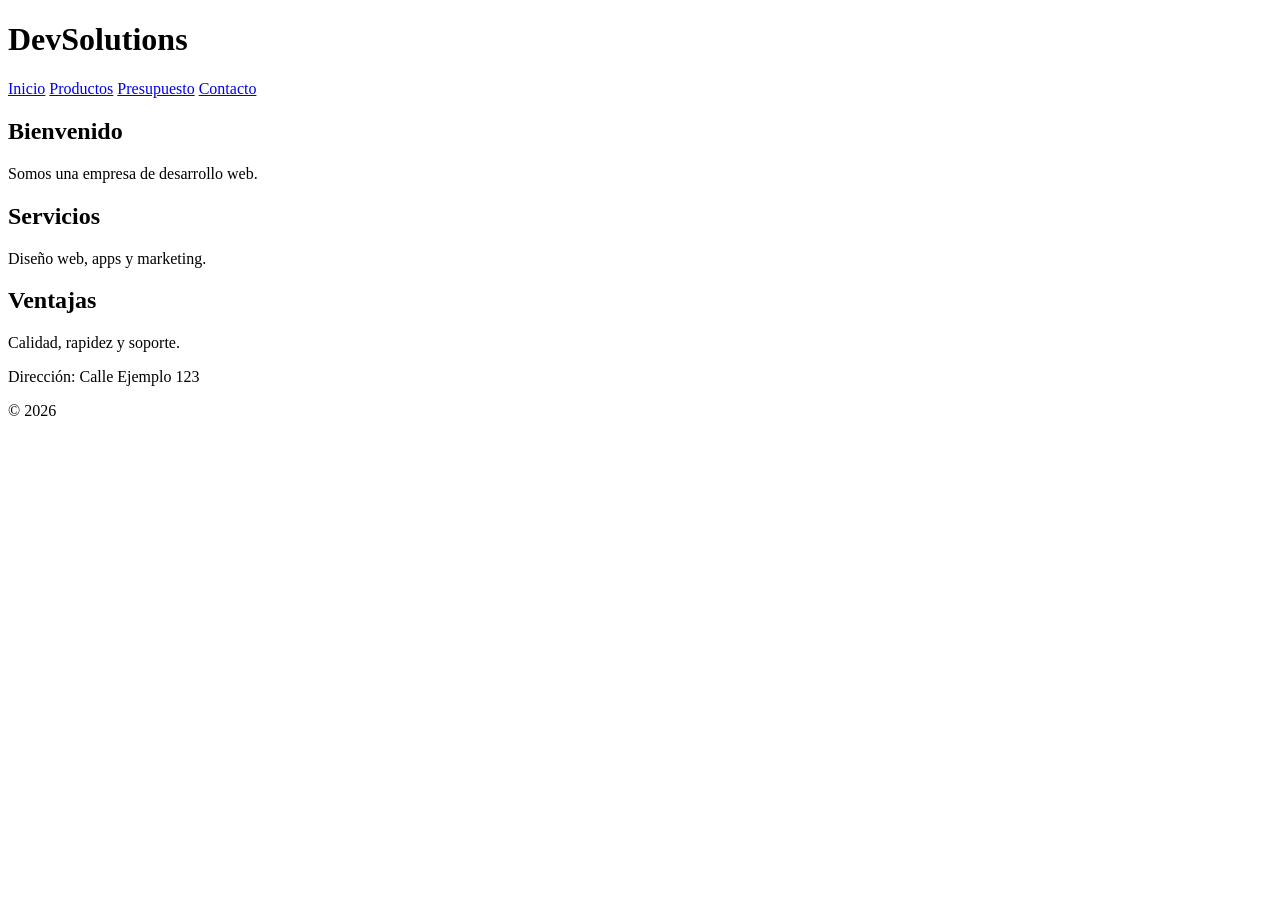
==== index.html @ 9dba6918 "Update index.html" ====
<!DOCTYPE html>
<html lang="es">
<head>
<meta charset="UTF-8">
<title>Inicio</title>
<link rel="stylesheet" href="css/style.css">
</head>
<body>

<header>
<h1>DevSolutions</h1>
<nav>
<a href="index.html" class="activo">Inicio</a>
<a href="productos.html">Productos</a>
<a href="presupuesto.html">Presupuesto</a>
<a href="contacto.html">Contacto</a>
</nav>
</header>

<section>
<h2>Bienvenido</h2>
<p>Somos una empresa de desarrollo web.</p>
</section>

<section>
<h2>Servicios</h2>
<p>Diseño web, apps y marketing.</p>
</section>

<section>
<h2>Ventajas</h2>
<p>Calidad, rapidez y soporte.</p>
</section>

<footer>
<p>Dirección: Calle Ejemplo 123</p>
<p>© 2026</p>
</footer>

</body>
</html>
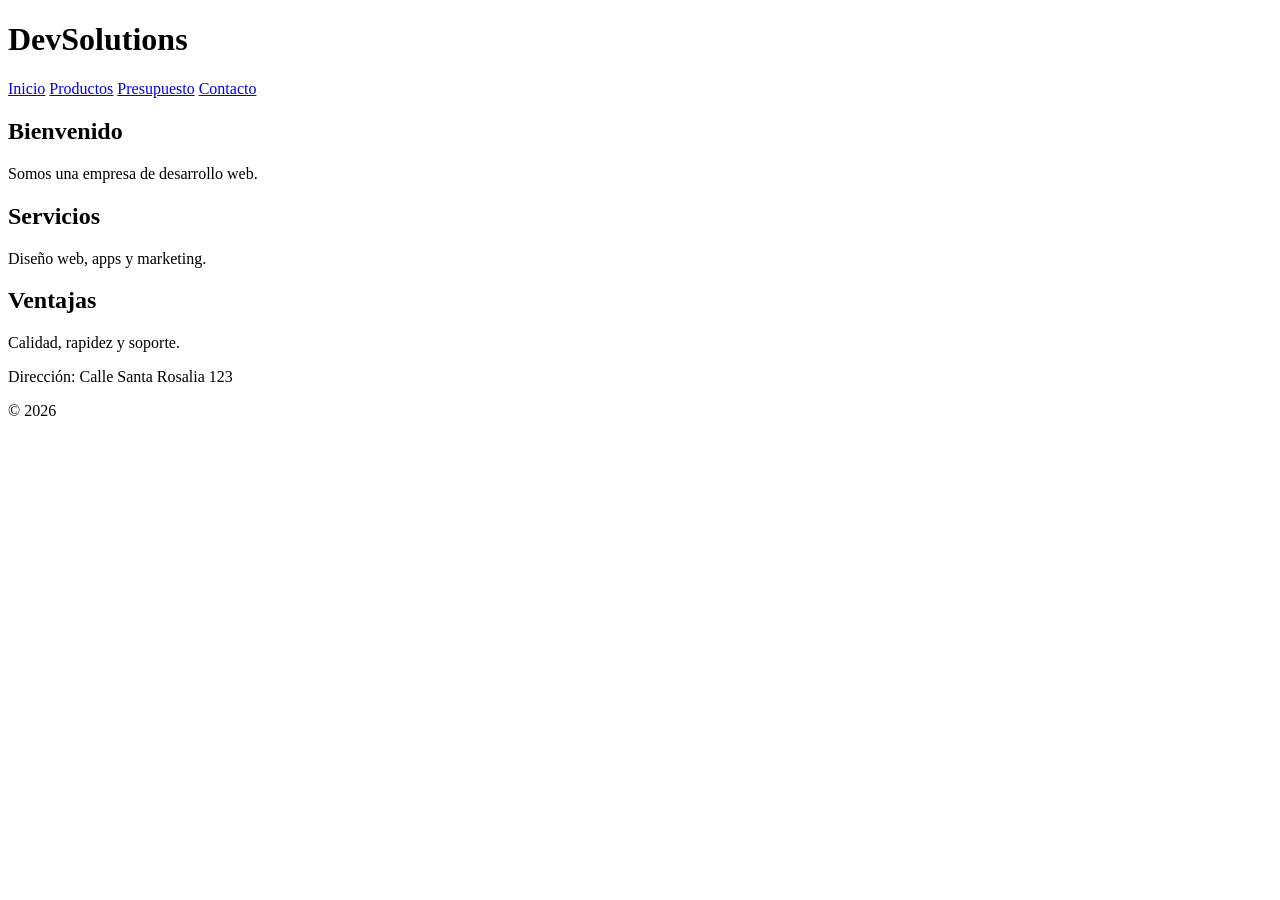
==== commit 25b8ee84: "Update index.html" ====
--- a/index.html
+++ b/index.html
@@ -33,7 +33,7 @@
 </section>
 
 <footer>
-<p>Dirección: Calle Ejemplo 123</p>
+<p>Dirección: Calle Santa Rosalia 123</p>
 <p>© 2026</p>
 </footer>
 
